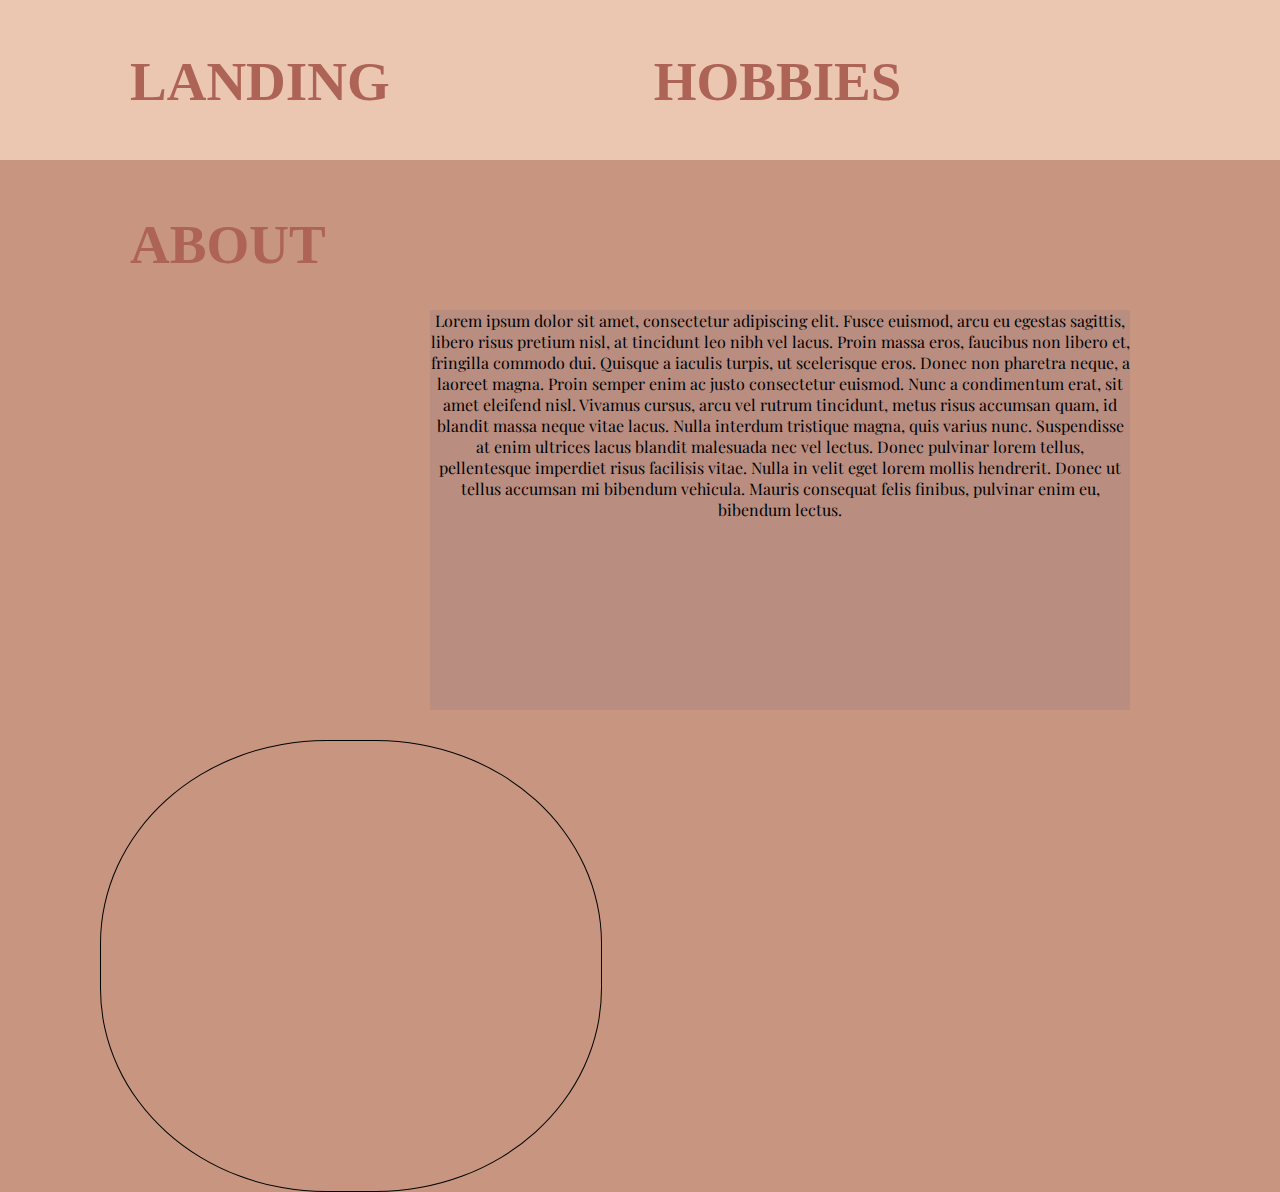
==== 222_ABOUT_LINK_PG.html @ ad159294 "Initial commit" ====
<!doctype HTML> 

<html lang="en">
    <head> 
        <!--link to external stylesheet-->
        <link rel="stylesheet" type="text/css" href="222_CSS.css">
        <link href="https://fonts.googleapis.com/css2?family=DM+Serif+Display&family=Monoton&family=Playfair+Display&family=Qwitcher+Grypen:wght@700&display=swap" rel="stylesheet">
        <title>Soshie Gopin</title>
    </head>
<body>

    <!--navigation pane-->
    <div class="header">
            <ul class="navigation">
                <li><a href="222_LANDING_PG.html"><h1>LANDING</h1></a></li>
                <li><a href="222_HOBBIES_LINK.html"><h1>HOBBIES</h1></a></li>
                <li><a href="222_ABOUT_LINK_PG.html"><h1>ABOUT</h1></a></li>
          </ul>
    </div>

<!--About page content-->
<div class="about_page_text">
    <p>Lorem ipsum dolor sit amet, consectetur adipiscing elit. Fusce euismod, arcu eu egestas sagittis, libero risus pretium nisl, at tincidunt leo nibh vel lacus. Proin massa eros, faucibus non libero et, fringilla commodo dui. Quisque a iaculis turpis, ut scelerisque eros. Donec non pharetra neque, a laoreet magna. Proin semper enim ac justo consectetur euismod. Nunc a condimentum erat, sit amet eleifend nisl. Vivamus cursus, arcu vel rutrum tincidunt, metus risus accumsan quam, id blandit massa neque vitae lacus. Nulla interdum tristique magna, quis varius nunc. Suspendisse at enim ultrices lacus blandit malesuada nec vel lectus. Donec pulvinar lorem tellus, pellentesque imperdiet risus facilisis vitae. Nulla in velit eget lorem mollis hendrerit. Donec ut tellus accumsan mi bibendum vehicula. Mauris consequat felis finibus, pulvinar enim eu, bibendum lectus.</p>
</div>

<!--About page image-->
<div class="about_image">
    <img src="soshie_profile.jpg" alt="profile picture" width="500" height="450">
</div>

<!--About page link to external site-->
<div class="link">
    <a href=""></a>
</div>
</body>
</html>
---- 222_CSS.css ----
*{
    margin: auto;
    padding: 0;
    list-style: none;
    text-decoration: none;
}

html{
   background-color: #c79580;
}

/*heading styling*/
.header{
    width: 100%;
    height: 160px;
    display: inline-block;
    background-color: #ebc7b2;
    margin-left: auto;
    margin-right: auto;
    margin-bottom: 100px;
}


.navigation{
    height: 100%;
    display: inline-block;
}

.navigation li{
    height: 100%;
    display: inline;
    line-height: 160px;
    padding: 130px;

}

.navigation li a{
    display: inline;
    vertical-align: middle;
    height: 100%;
    color: #ad6457;
    font-size: 60px;
}

/*font styling*/
h1{
    display: inline;
    font-family: 'DM Serif Display Regular', serif;
    font-size: 55px;
}


h2{
    font-family: 'Qwitcher Grypen', cursive;
    font-size: 175px;
    font-weight: bold;
    text-align: center;
}

h3{
    font-family: 'Monoton', serif;
    font-size: 50px;
    text-align: center;
    font-weight: lighter;
    word-spacing: 10px;
}

p{
    font-family: 'Playfair Display', serif;
    font-size: 16px;
}

/*landing page styling*/

.landing_page_text{
    text-align: center;
    padding-bottom: 10px;
    height: 225px;
    width: 800px;
    background-color: #b98e81 ;
    background-size: 800px ;
}



/*image styling landing page*/
.real_images{
    display: inline-block;
    height: auto;
}

.real_images li{ /*full image*/
    display: inline-block;
    height:auto;
}

.real_images li img{ /*border*/
    display: inline-block;
    vertical-align: middle;
    border: #000400;
    border-radius: 8px;
    border-style: solid;
    margin-left: 0px;
    max-height: 400px;
    max-width: 300px;
    width: 200px;
    height: 300px;

}

h4{
    display: inline-block;
    font-family: 'Playfair', serif;
    font-size: smaller;
    text-align: center;
    width: 200px;
    line-height: normal;
}


.image_1{
    display: inline-block;
    margin-left: 420px;
}
.image_2{
    display: inline-block;
    padding-top: 20px;
    padding-left: 40px;
 
}
.image_3{
    display: inline-block;
    padding-left: 40px;

    
}

/*hobby page styling*/
.hobby_page_text{
    float: left;
    margin-left: 10px;
    margin-top: 230px;
    height: 400px;
    width: 600px;
    background-color: #b98e81 ;
    background-size: 800px ;
    text-align: center;
}

/*image styling hobby page*/


.hobby_images li img{ /*border*/
    float: right;
    height: auto;
    border: #000400;
    border-radius: 8px;
    border-style: solid;
    margin-right: 50px;
    width: 400px;
    height: 400px;
}
h5{
    float: right;
    font-family: 'Playfair', serif;
    width: 400px;
    line-height: normal;

}


.hobby_image_1{

    margin-right: 5px;
}
.hobby_image_2{
    margin-top: -200px;
    margin-right: 450px;
}
.hobby_image_3{
    margin-top: -200px;
    margin-right: 5px;
    margin-left: 1000px;
}


/*about page text styling*/
.about_page_text{
    float: right;
    margin-right: 150px;
    margin-top: 50px;
    margin-left: 20px;
    height: 400px;
    width: 700px;
    background-color: #b98e81 ;
    background-size: 1000px ;
    text-align: center;
}

/*about page image styling*/

img{
    border-radius: 45%;
    width: 500px;
    height: 450px;
    font-family: 'Playfair Display', serif;
    margin-right: 200px;
    display: inline-block;

}
.about_image{
    float: left;
    height: auto;
    border: #000400;
    border-radius: 45%;
    border-style: solid;
    border-width: 1px;
    margin-top: 30px;
    margin-left: 100px;
    max-height: 600px;
    max-width: 600px;
    width: 500px;
    height: 450px;
}
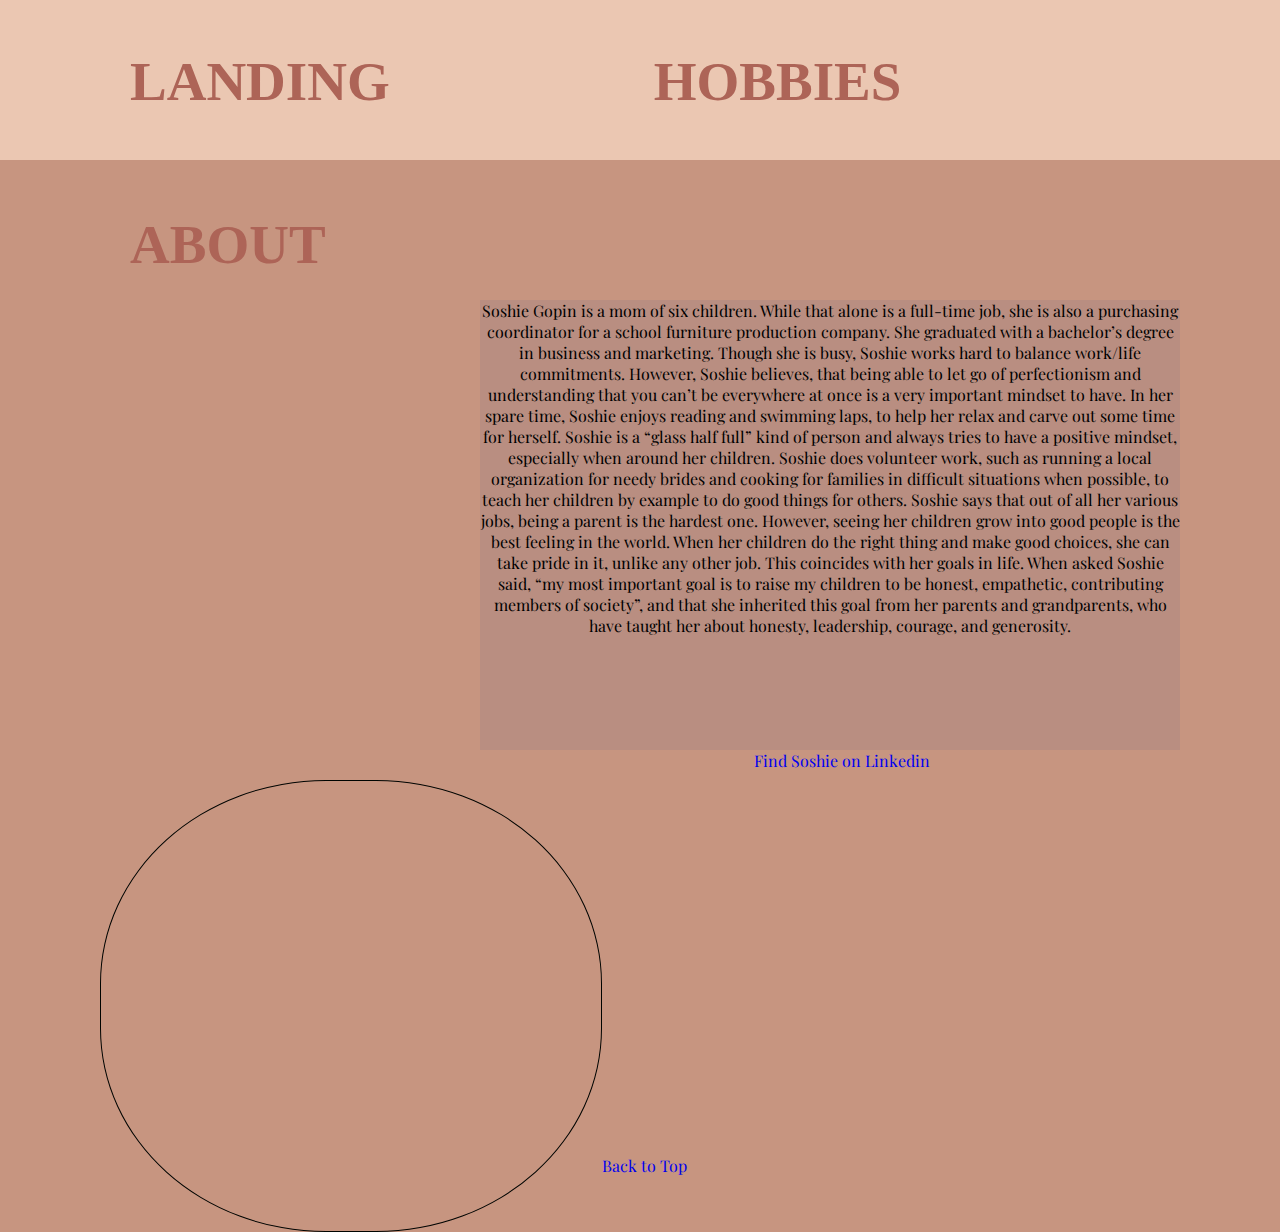
==== commit c99e0c73: "second commit" ====
--- a/222_ABOUT_LINK_PG.html
+++ b/222_ABOUT_LINK_PG.html
@@ -18,19 +18,28 @@
           </ul>
     </div>
 
-<!--About page content-->
-<div class="about_page_text">
-    <p>Lorem ipsum dolor sit amet, consectetur adipiscing elit. Fusce euismod, arcu eu egestas sagittis, libero risus pretium nisl, at tincidunt leo nibh vel lacus. Proin massa eros, faucibus non libero et, fringilla commodo dui. Quisque a iaculis turpis, ut scelerisque eros. Donec non pharetra neque, a laoreet magna. Proin semper enim ac justo consectetur euismod. Nunc a condimentum erat, sit amet eleifend nisl. Vivamus cursus, arcu vel rutrum tincidunt, metus risus accumsan quam, id blandit massa neque vitae lacus. Nulla interdum tristique magna, quis varius nunc. Suspendisse at enim ultrices lacus blandit malesuada nec vel lectus. Donec pulvinar lorem tellus, pellentesque imperdiet risus facilisis vitae. Nulla in velit eget lorem mollis hendrerit. Donec ut tellus accumsan mi bibendum vehicula. Mauris consequat felis finibus, pulvinar enim eu, bibendum lectus.</p>
-</div>
+    <!--About page content-->
+    <div class="about_page_text">
+        <p>Soshie Gopin is a mom of six children. While that alone is a full-time job, she is also a purchasing coordinator for a school furniture production company. She graduated with a bachelor’s degree in business and marketing.  Though she is busy, Soshie works hard to balance work/life commitments. However, Soshie believes, that being able to let go of perfectionism and understanding that you can’t be everywhere at once is a very important mindset to have. In her spare time, Soshie enjoys reading and swimming laps, to help her relax and carve out some time for herself. 
+        Soshie is a “glass half full” kind of person and always tries to have a positive mindset, especially when around her children. Soshie does volunteer work, such as running a local organization for needy brides and cooking for families in difficult situations when possible, to teach her children by example to do good things for others. 
+        Soshie says that out of all her various jobs, being a parent is the hardest one. However, seeing her children grow into good people is the best feeling in the world. When her children do the right thing and make good choices, she can take pride in it, unlike any other job. This coincides with her goals in life. When asked Soshie said, “my most important goal is to raise my children to be honest, empathetic, contributing members of society”, and that she inherited this goal from her parents and grandparents, who have taught her about honesty, leadership, courage, and generosity. 
+        </p>
+    </div>
 
-<!--About page image-->
-<div class="about_image">
-    <img src="soshie_profile.jpg" alt="profile picture" width="500" height="450">
-</div>
+        <!--About page image-->
+        <div class="about_image">
+            <img src="soshie_profile.jpg" alt="profile picture" width="500" height="450">
+        </div>
 
-<!--About page link to external site-->
-<div class="link">
-    <a href=""></a>
-</div>
-</body>
+            <!--About page link to external site-->
+            <div class="link">
+                <a href="https://www.linkedin.com/in/soshie-gopin-288a8814" target="_blank">Find Soshie on Linkedin</a>
+            </div>
+
+    <div class="footer">
+        <a href="222_ABOUT_LINK_PG.html" id="back_to_top">Back to Top</a>
+    </div>
+
+
+    </body>
 </html>--- a/222_CSS.css
+++ b/222_CSS.css
@@ -20,13 +20,10 @@
     margin-right: auto;
     margin-bottom: 100px;
 }
-
-
 .navigation{
     height: 100%;
     display: inline-block;
 }
-
 .navigation li{
     height: 100%;
     display: inline;
@@ -34,7 +31,6 @@
     padding: 130px;
 
 }
-
 .navigation li a{
     display: inline;
     vertical-align: middle;
@@ -43,21 +39,35 @@
     font-size: 60px;
 }
 
+
+
+/*footer styling*/
+.footer{
+    font-family: 'Playfair Display', serif;
+    font-size: 16px;
+    text-decoration: none;
+    width: 10%;
+    margin-top: 30%;
+
+}
+.footer:hover{
+    text-decoration: underline;
+}
+
+
+
 /*font styling*/
 h1{
     display: inline;
     font-family: 'DM Serif Display Regular', serif;
     font-size: 55px;
 }
-
-
 h2{
     font-family: 'Qwitcher Grypen', cursive;
     font-size: 175px;
     font-weight: bold;
     text-align: center;
 }
-
 h3{
     font-family: 'Monoton', serif;
     font-size: 50px;
@@ -65,22 +75,24 @@
     font-weight: lighter;
     word-spacing: 10px;
 }
-
 p{
     font-family: 'Playfair Display', serif;
     font-size: 16px;
 }
 
+
+
+
 /*landing page styling*/
-
 .landing_page_text{
     text-align: center;
     padding-bottom: 10px;
-    height: 225px;
-    width: 800px;
+    height: 190px;
+    width: 780px;
     background-color: #b98e81 ;
-    background-size: 800px ;
-}
+    background-size: 800px;
+}
+
 
 
 
@@ -89,12 +101,10 @@
     display: inline-block;
     height: auto;
 }
-
 .real_images li{ /*full image*/
     display: inline-block;
     height:auto;
 }
-
 .real_images li img{ /*border*/
     display: inline-block;
     vertical-align: middle;
@@ -108,7 +118,6 @@
     height: 300px;
 
 }
-
 h4{
     display: inline-block;
     font-family: 'Playfair', serif;
@@ -116,9 +125,8 @@
     text-align: center;
     width: 200px;
     line-height: normal;
-}
-
-
+
+}
 .image_1{
     display: inline-block;
     margin-left: 420px;
@@ -132,25 +140,28 @@
 .image_3{
     display: inline-block;
     padding-left: 40px;
-
-    
-}
+}
+
+
 
 /*hobby page styling*/
 .hobby_page_text{
     float: left;
     margin-left: 10px;
-    margin-top: 230px;
-    height: 400px;
+    margin-top: 270px;
+    height: 300px;
     width: 600px;
     background-color: #b98e81 ;
     background-size: 800px ;
     text-align: center;
-}
+    vertical-align: middle;
+    padding-top: 30px;
+    
+}
+
+
 
 /*image styling hobby page*/
-
-
 .hobby_images li img{ /*border*/
     float: right;
     height: auto;
@@ -168,10 +179,7 @@
     line-height: normal;
 
 }
-
-
 .hobby_image_1{
-
     margin-right: 5px;
 }
 .hobby_image_2{
@@ -185,21 +193,24 @@
 }
 
 
+
 /*about page text styling*/
 .about_page_text{
     float: right;
-    margin-right: 150px;
-    margin-top: 50px;
+    margin-right: 100px;
+    margin-top: 40px;
     margin-left: 20px;
-    height: 400px;
+    height: 450px;
     width: 700px;
     background-color: #b98e81 ;
     background-size: 1000px ;
     text-align: center;
 }
 
+
+
+
 /*about page image styling*/
-
 img{
     border-radius: 45%;
     width: 500px;
@@ -207,7 +218,6 @@
     font-family: 'Playfair Display', serif;
     margin-right: 200px;
     display: inline-block;
-
 }
 .about_image{
     float: left;
@@ -223,3 +233,14 @@
     width: 500px;
     height: 450px;
 }
+.link{
+    font-family: 'Playfair Display', serif;
+    font-size: 16px;
+    text-decoration: none;
+    text-align: right;
+    width: fit-content;
+    margin-right: 350px;
+}
+.link:hover{
+    text-decoration: underline;
+}